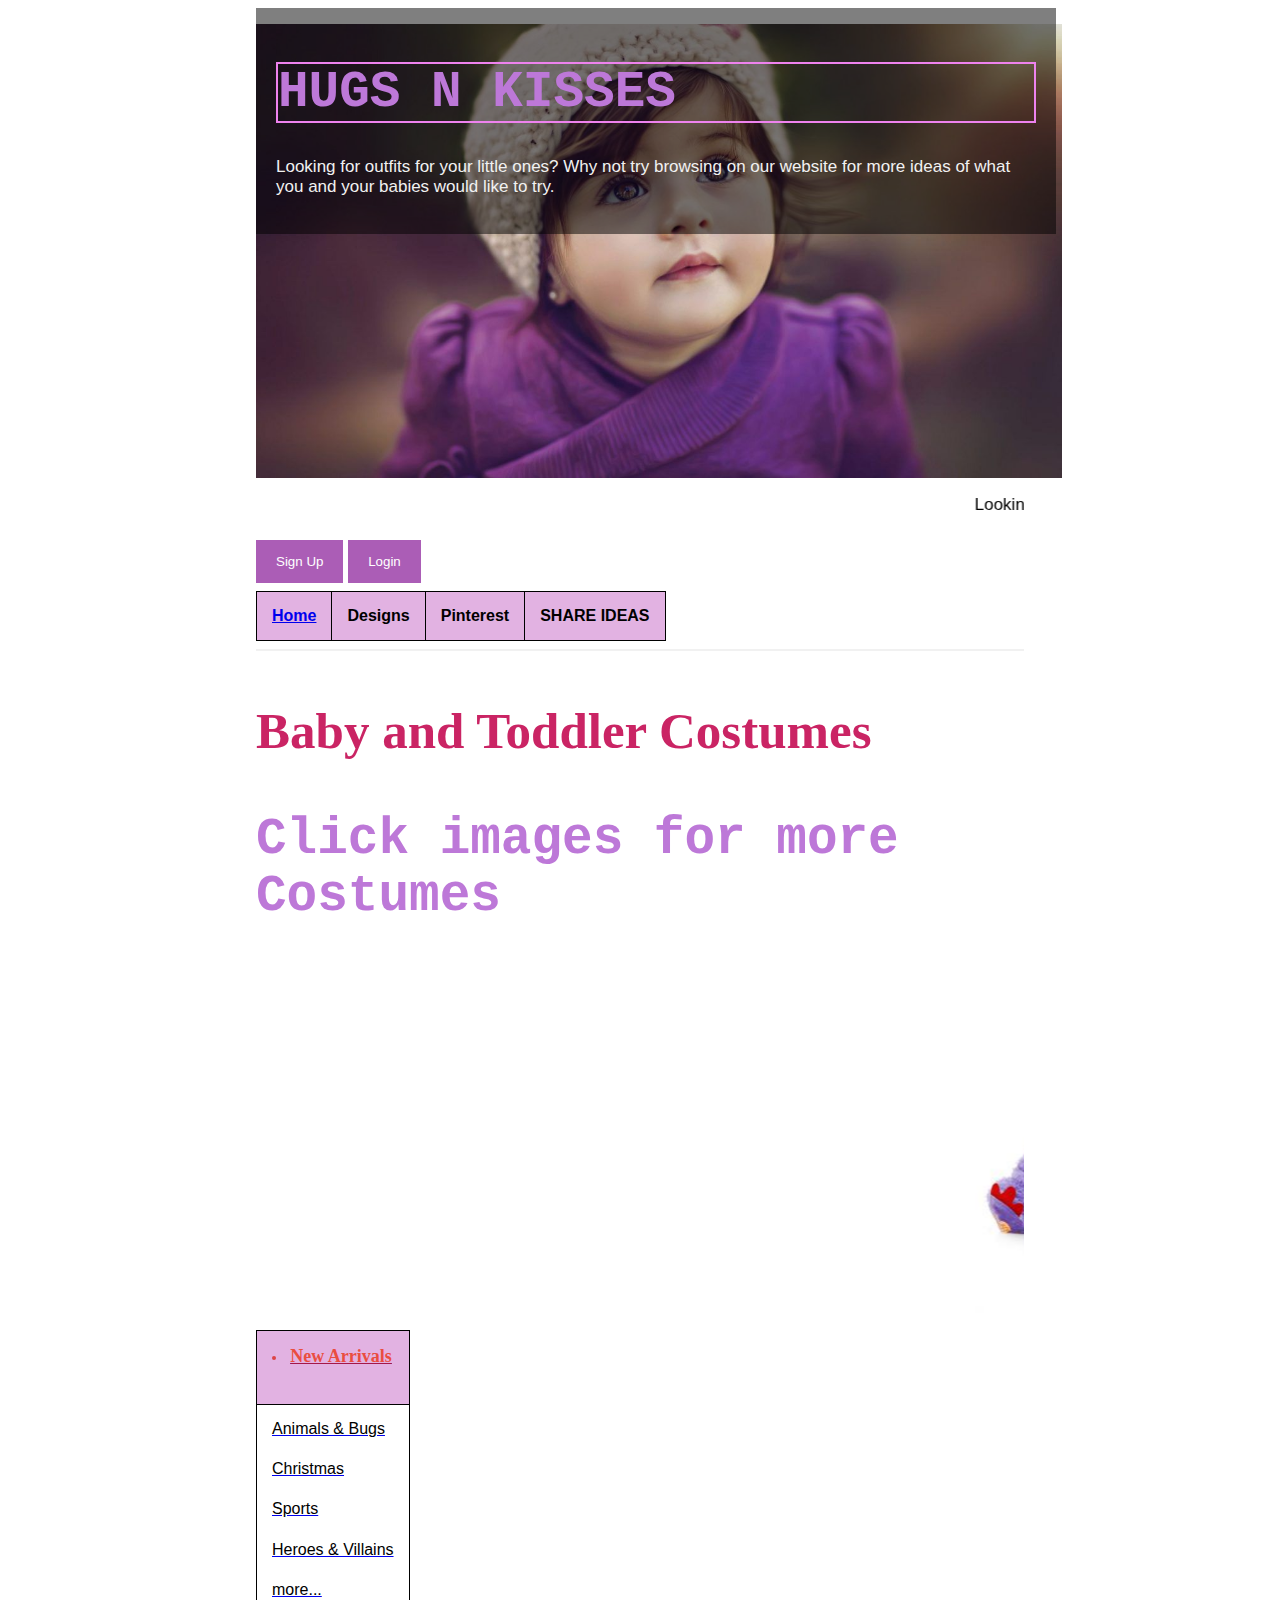
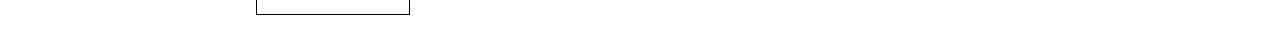
==== HUGS N KISSES.html @ 275998e9 "Add files via upload" ====
<html>
<head> <title>  Hugs n Kisses  </title><head>
    <meta name="viewport" content="width=device-width, initial-scale=1">
    <style>
    * {
      box-sizing: border-box;
    }
    
    body {
      font-family: 'Courier New', Courier, monospace;
      font-size: 17px;
    }
    
    .container {
      position: relative;
      max-width: 800px;
      margin: 0 auto;
    }
    
    .container img {vertical-align: middle;}
    
    .container .content {
      position: absolute;
      top: 0;
      background: rgb(0, 0, 0); /* Fallback color */
      background: rgba(0, 0, 0, 0.5); /* Black background with 0.5 opacity */
      color: #f1f1f1;
      width: 100%;
      padding: 20px;
    }

    body {font-family: Arial, Helvetica, sans-serif;}
* {box-sizing: border-box;}

/* Full-width input fields */
input[type=text], input[type=password] {
  width: 100%;
  padding: 15px;
  margin: 5px 0 22px 0;
  display: inline-block;
  border: none;
  background: #f1f1f1;
}

/* Add a background color when the inputs get focus */
input[type=text]:focus, input[type=password]:focus {
  background-color: #ddd;
  outline: none;
}

/* Set a style for all buttons */
button {
  background-color: rgb(163, 76, 175);
  color: white;
  padding: 14px 20px;
  margin: 8px 0;
  border: none;
  cursor: pointer;
  width: 100%;
  opacity: 0.9;
}

button:hover {
  opacity:1;
}

/* Extra styles for the cancel button */
.cancelbtn {
  padding: 14px 20px;
  background-color: #f44336;
}

/* Float cancel and signup buttons and add an equal width */
.cancelbtn, .signupbtn {
  float: left;
  width: 50%;
}

/* Add padding to container elements */
.container {
  padding: 16px;
}

/* The Modal (background) */
.modal {
  display: none; /* Hidden by default */
  position: fixed; /* Stay in place */
  z-index: 1; /* Sit on top */
  left: 0;
  top: 0;
  width: 100%; /* Full width */
  height: 100%; /* Full height */
  overflow: auto; /* Enable scroll if needed */
  background-color: #474e5d;
  padding-top: 50px;
}

/* Modal Content/Box */
.modal-content {
  background-color: #fefefe;
  margin: 5% auto 15% auto; /* 5% from the top, 15% from the bottom and centered */
  border: 1px solid #888;
  width: 80%; /* Could be more or less, depending on screen size */
}

/* Style the horizontal ruler */
hr {
  border: 1px solid #f1f1f1;
  margin-bottom: 25px;
}
 
/* The Close Button (x) */
.close {
  position: absolute;
  right: 35px;
  top: 15px;
  font-size: 40px;
  font-weight: bold;
  color: #f1f1f1;
}

.close:hover,
.close:focus {
  color: #f44336;
  cursor: pointer;
}

/* Clear floats */
.clearfix::after {
  content: "";
  clear: both;
  display: table;
}

/* Change styles for cancel button and signup button on extra small screens */
@media screen and (max-width: 300px) {
  .cancelbtn, .signupbtn {
     width: 100%;
  }

  body {font-family: Arial, Helvetica, sans-serif;}

/* Full-width input fields */
input[type=text], input[type=password] {
  width: 100%;
  padding: 12px 20px;
  margin: 8px 0;
  display: inline-block;
  border: 1px solid #ccc;
  box-sizing: border-box;
}

/* Set a style for all buttons */
button {
  background-color: rgb(175, 76, 175);
  color: white;
  padding: 14px 20px;
  margin: 8px 0;
  border: none;
  cursor: pointer;
  width: 100%;
}

button:hover {
  opacity: 0.8;
}

/* Extra styles for the cancel button */
.cancelbtn {
  width: auto;
  padding: 10px 18px;
  background-color: #f44336;
}

/* Center the image and position the close button */
.imgcontainer {
  text-align: center;
  margin: 24px 0 12px 0;
  position: relative;
}

img.avatar {
  width: 40%;
  border-radius: 50%;
}

.container {
  padding: 16px;
}

span.psw {
  float: right;
  padding-top: 16px;
}

/* The Modal (background) */
.modal {
  display: none; /* Hidden by default */
  position: fixed; /* Stay in place */
  z-index: 1; /* Sit on top */
  left: 0;
  top: 0;
  width: 100%; /* Full width */
  height: 100%; /* Full height */
  overflow: auto; /* Enable scroll if needed */
  background-color: rgb(0,0,0); /* Fallback color */
  background-color: rgba(0,0,0,0.4); /* Black w/ opacity */
  padding-top: 60px;
}

/* Modal Content/Box */
.modal-content {
  background-color: #fefefe;
  margin: 5% auto 15% auto; /* 5% from the top, 15% from the bottom and centered */
  border: 1px solid #888;
  width: 80%; /* Could be more or less, depending on screen size */
}

/* The Close Button (x) */
.close {
  position: absolute;
  right: 25px;
  top: 0;
  color: #000;
  font-size: 35px;
  font-weight: bold;
}

.close:hover,
.close:focus {
  color: red;
  cursor: pointer;
}

/* Add Zoom Animation */
.animate {
  -webkit-animation: animatezoom 0.6s;
  animation: animatezoom 0.6s
}

@-webkit-keyframes animatezoom {
  from {-webkit-transform: scale(0)} 
  to {-webkit-transform: scale(1)}
}
  
@keyframes animatezoom {
  from {transform: scale(0)} 
  to {transform: scale(1)}
}

/* Change styles for span and cancel button on extra small screens */
@media screen and (max-width: 300px) {
  span.psw {
     display: block;
     float: none;
  }
  .cancelbtn {
     width: 100%;
  }
}
}

table, th, td {
  border: 1px solid black;
  border-collapse: collapse;
}
th, td {
  padding: 15px;
  text-align: left;
}
table#t01 tr:nth-child(odd) {
 background-color: rgb(226, 178, 226);
}
 h1 {
  color: rgb(189, 120, 216);
  font-family: 'Courier New', Courier, monospace;
  font-size: 300%;
}
h2 {color: rgb(202, 36, 100);
  font-family: cursive;
  font-size: 300%;}
        </style>



</head>
<body>
    <div class="container">
        <img src="cover.jpg" alt="Notebook" style="width:105%;">
        <div class="content">
            <h1 style="border:2px solid Violet;">HUGS N KISSES </h1>
          <p>Looking for outfits for your little ones? Why not try browsing on our website for more ideas of what you and your babies would like to try.</p>
        </div>
    




<table>
<marquee>
<p>
    Looking for outfits for your little ones? Why not try browsing on our website for more ideas of what you and your babies would like to try.

</p>
</marquee>
</table>

<button onclick="document.getElementById('id01').style.display='block'" style="width:auto;">Sign Up</button>

<div id="id01" class="modal">
  <span onclick="document.getElementById('id01').style.display='none'" class="close" title="Close Modal">&times;</span>
  <form class="modal-content" action="/action_page.php">
    <div class="container">
      <h1>Sign Up</h1>
      <p>Please fill in this form to create an account.</p>
      <hr>
      <label for="email"><b>Email</b></label>
      <input type="text" placeholder="Enter Email" name="email" required>

      <label for="psw"><b>Password</b></label>
      <input type="password" placeholder="Enter Password" name="psw" required>

      <label for="psw-repeat"><b>Repeat Password</b></label>
      <input type="password" placeholder="Repeat Password" name="psw-repeat" required>
      
      <label>
        <input type="checkbox" checked="checked" name="remember" style="margin-bottom:15px"> Remember me
      </label>

      <p>By creating an account you agree to our <a href="#" style="color:dodgerblue">Terms & Privacy</a>.</p>

      <div class="clearfix">
        <button type="button" onclick="document.getElementById('id01').style.display='none'" class="cancelbtn">Cancel</button>
        <button type="submit" class="signupbtn">Sign Up</button>
      </div>
    </div>
  </form>
</div>

<script>
// Get the modal
var modal = document.getElementById('id01');

// When the user clicks anywhere outside of the modal, close it
window.onclick = function(event) {
  if (event.target == modal) {
    modal.style.display = "none";
  }
}
</script>

<button onclick="document.getElementById('id01').style.display='block'" style="width:auto;">Login</button>

<div id="id01" class="modal">
  
  <form class="modal-content animate" action="/action_page.php" method="post">
    <div class="imgcontainer">
      <span onclick="document.getElementById('id01').style.display='none'" class="close" title="Close Modal">&times;</span>
      <img src="LOGIN.png" alt="Avatar" class="avatar">
    </div>

    <div class="container">
      <label for="uname"><b>Username</b></label>
      <input type="text" placeholder="Enter Username" name="uname" required>

      <label for="psw"><b>Password</b></label>
      <input type="password" placeholder="Enter Password" name="psw" required>
        
      <button type="submit">Login</button>
      <label>
        <input type="checkbox" checked="checked" name="remember"> Remember me
      </label>
    </div>

    <div class="container" style="background-color:#f1f1f1">
      <button type="button" onclick="document.getElementById('id01').style.display='none'" class="cancelbtn">Cancel</button>
      <span class="psw">Forgot <a href="#">password?</a></span>
    </div>
  </form>
</div>

<script>
// Get the modal
var modal = document.getElementById('id01');

// When the user clicks anywhere outside of the modal, close it
window.onclick = function(event) {
    if (event.target == modal) {
        modal.style.display = "none";
    }
}
</script>



<table id="t01">
  <tr>
    <th><a href="file:///C:/Users/Paolo%20Jose%20Tialengko/Videos/TIALENGKO/HUGS%20N%20KISSES.html">Home</a></th>
    <th colspan="2">Designs</th>
    <th colspan="2">Pinterest</th>
    <th colspan="2">SHARE IDEAS</th>
  </tr>
  
</table>
<hr align-"right" size-"10" width-"85%">

<h2> <font face="Comic sans MS"><p style="text-align:left;">Baby and Toddler Costumes</p> </font>  </h2>

	<h1> Click images for more Costumes </h1>
<a href="https://www.pinterest.ca/search/pins/?q=baby%20costumes&rs=filter"</a>


            <marquee>  
            <img src="1.png" = width "25%"; height = "40%"/>
            <img src="2.png" = width "25%" height = "40%"/>
            <img src="3.png" = width "25%" height = "40%"/>
            <img src="4.png" = width "25%" height = "40%"/>
            <img src="5.png" = width "25%" height = "40%"/>
            <img src="6.png" = width "25%" height = "40%"/>
            
            </marquee>   
           
         

                <table id="t01">
                        <ul type=“circle”></ul>
                        <tr>
                          <th> <h5  style="color:#db1f12c0;" style="text-align:left;">	<li><u><font face="Comic sans MS" size="4"><font color="#EA4D40">New Arrivals</font></u></li></h5> </th>
                        </tr>
                        <tr>
                          <td> <h5 rowspan="2"  style="text-align:left;"></h5>	<p>Animals & Bugs</p> </h5>
                           <h5 rowspan="2"  style="text-align:left;"></h5>	<p>Christmas</p> </h5> 
                           <h5 rowspan="2"  style="text-align:left;"></h5>	<p>Sports</p> </h5> 
                           <h5 rowspan="2"  style="text-align:left;"></h5>	<p>Heroes & Villains</p></h5> 
                           <h5 rowspan="2"  style="text-align:left;"></h5>	<p>more...</p> </h5>  </td>
                        </tr>
                        
                        
                      </table>
 




	

                  


</body>

</html>
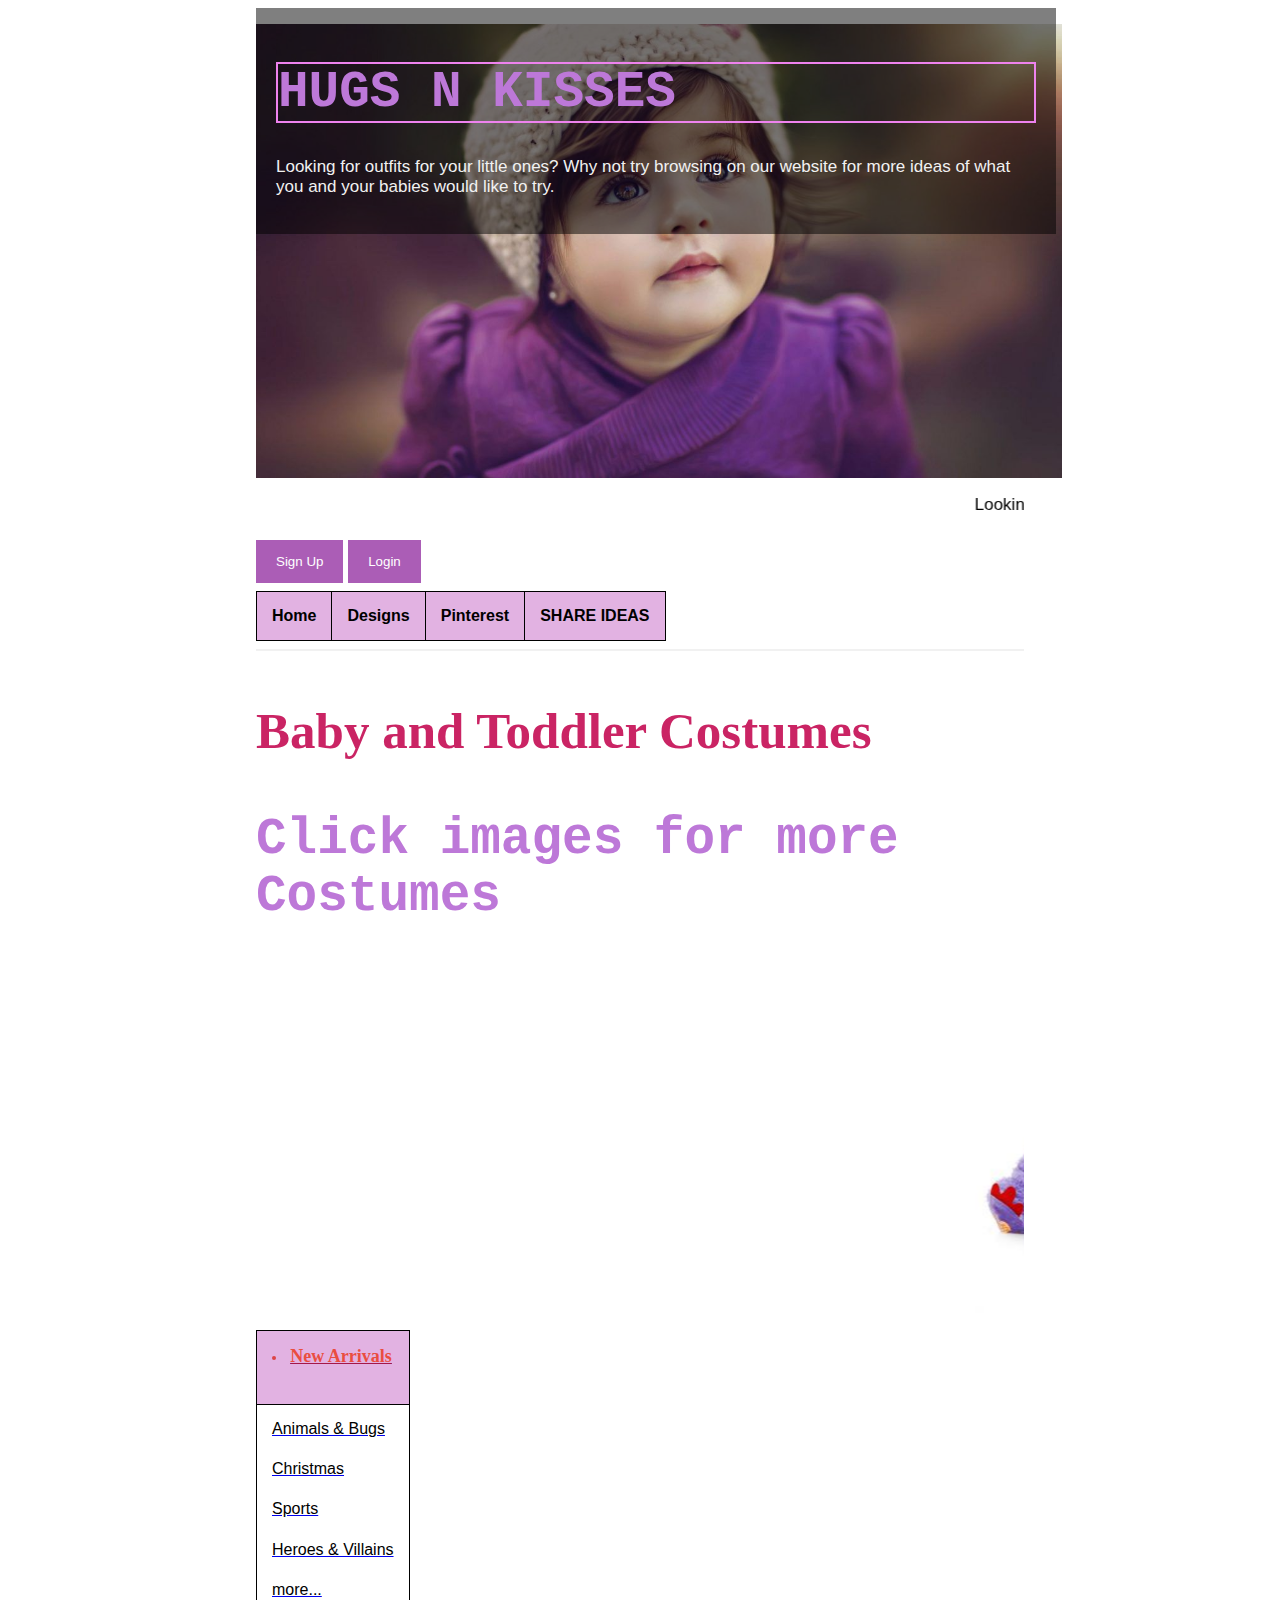
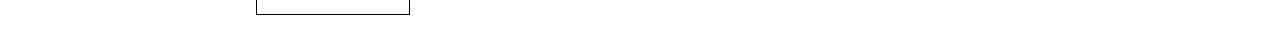
==== commit e2b5146d: "Add files via upload" ====
--- a/HUGS N KISSES.html
+++ b/HUGS N KISSES.html
@@ -286,7 +286,7 @@
 </head>
 <body>
     <div class="container">
-        <img src="cover.jpg" alt="Notebook" style="width:105%;">
+        <img src="./assets/cover.jpg" alt="Notebook" style="width:105%;">
         <div class="content">
             <h1 style="border:2px solid Violet;">HUGS N KISSES </h1>
           <p>Looking for outfits for your little ones? Why not try browsing on our website for more ideas of what you and your babies would like to try.</p>
@@ -356,7 +356,7 @@
   <form class="modal-content animate" action="/action_page.php" method="post">
     <div class="imgcontainer">
       <span onclick="document.getElementById('id01').style.display='none'" class="close" title="Close Modal">&times;</span>
-      <img src="LOGIN.png" alt="Avatar" class="avatar">
+      <img src="./assets/LOGIN.png" alt="Avatar" class="avatar">
     </div>
 
     <div class="container">
@@ -395,7 +395,7 @@
 
 <table id="t01">
   <tr>
-    <th><a href="file:///C:/Users/Paolo%20Jose%20Tialengko/Videos/TIALENGKO/HUGS%20N%20KISSES.html">Home</a></th>
+    <th>Home</a></th>
     <th colspan="2">Designs</th>
     <th colspan="2">Pinterest</th>
     <th colspan="2">SHARE IDEAS</th>
@@ -411,12 +411,12 @@
 
 
             <marquee>  
-            <img src="1.png" = width "25%"; height = "40%"/>
-            <img src="2.png" = width "25%" height = "40%"/>
-            <img src="3.png" = width "25%" height = "40%"/>
-            <img src="4.png" = width "25%" height = "40%"/>
-            <img src="5.png" = width "25%" height = "40%"/>
-            <img src="6.png" = width "25%" height = "40%"/>
+            <img src="./assets/1.png" = width "25%"; height = "40%"/>
+            <img src="./assets/2.png" = width "25%" height = "40%"/>
+            <img src="./assets/3.png" = width "25%" height = "40%"/>
+            <img src="./assets/4.png" = width "25%" height = "40%"/>
+            <img src="./assets/5.png" = width "25%" height = "40%"/>
+            <img src="./assets/6.png" = width "25%" height = "40%"/>
             
             </marquee>   
            
